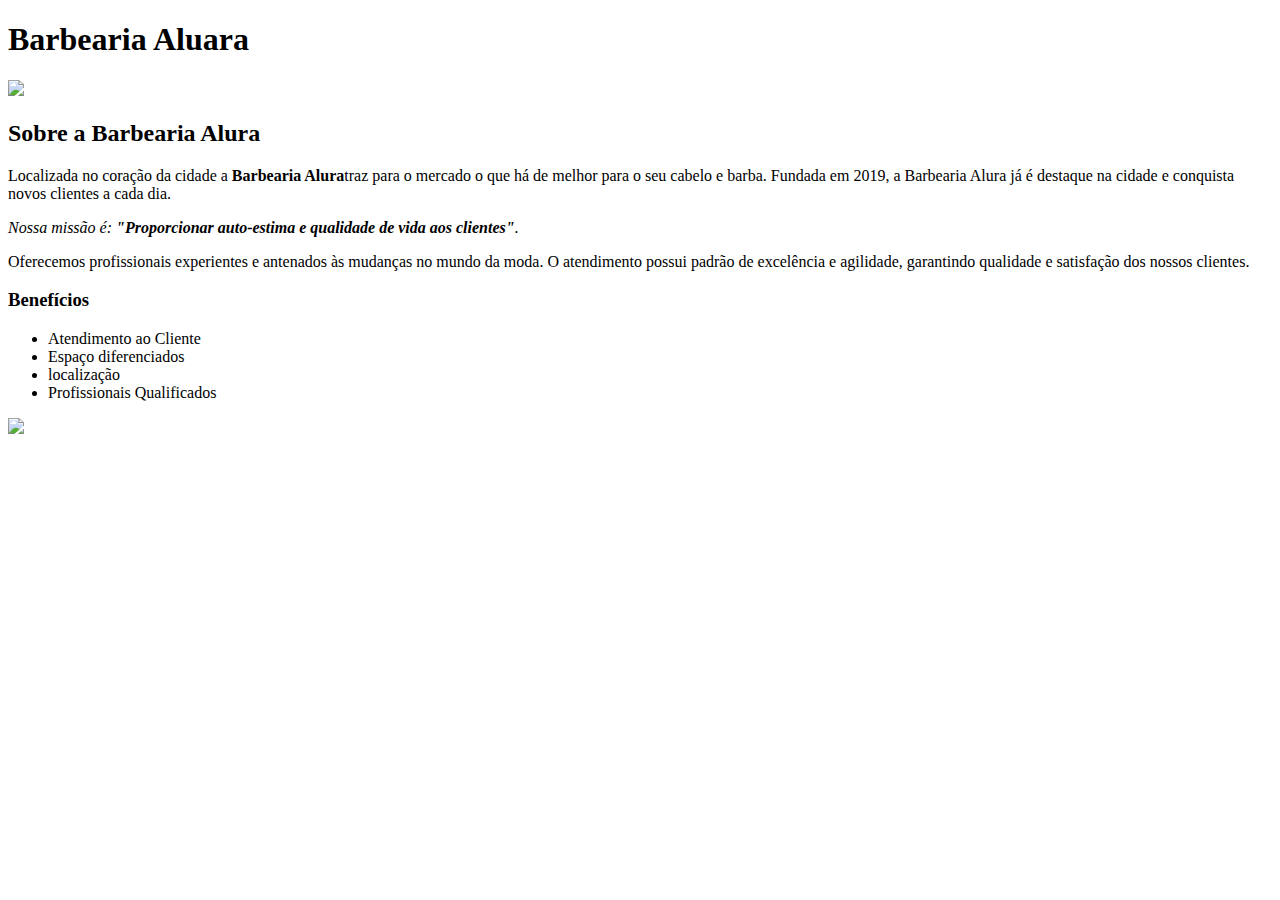
==== index.html @ fecfea63 "linha de código" ====
<!DOCTYPE html>
<html lang="pt-br"> 

	<head>
		<meta charset="UTF-8">
		<title> Barbearia Alura </title>
		<link rel="stylesheet" href="style.css">

	</head> 

	<body>
		<header>
			<h1 class="titulo-principal"> Barbearia Aluara </h1>
		</header>

		<img id="banner" src ="banner.jpg">
		<div class="principal">
			<h2 class="titulo-centralizado"> Sobre a Barbearia Alura </h2> 

			<p> Localizada no coração da cidade a <strong>Barbearia Alura</strong>traz para o mercado o que há de melhor para o seu cabelo e barba. Fundada em 2019, a Barbearia Alura já é destaque na cidade e conquista novos clientes a cada dia.</p> 

			<p id="missao"><em>Nossa missão é:<strong> "Proporcionar auto-estima e qualidade de vida aos clientes"</strong>. </em></p>  

			<p>Oferecemos profissionais experientes e antenados às mudanças no mundo da moda. O atendimento possui padrão de excelência e agilidade, garantindo qualidade e satisfação dos nossos clientes.</p>
		</div>

		<div class="beneficios">
			<h3 class="titulo-centralizado"> Benefícios</h3>

			<ul>
				<li class="itens">Atendimento ao Cliente</li>
				<li class="itens">Espaço diferenciados</li>
				<li class="itens">localização</li>
				<li class="itens">Profissionais Qualificados</li>
			</ul>

			<img src ="beneficios.jpg" class="imagembeneficios">
		</div>
	</body>
</html>
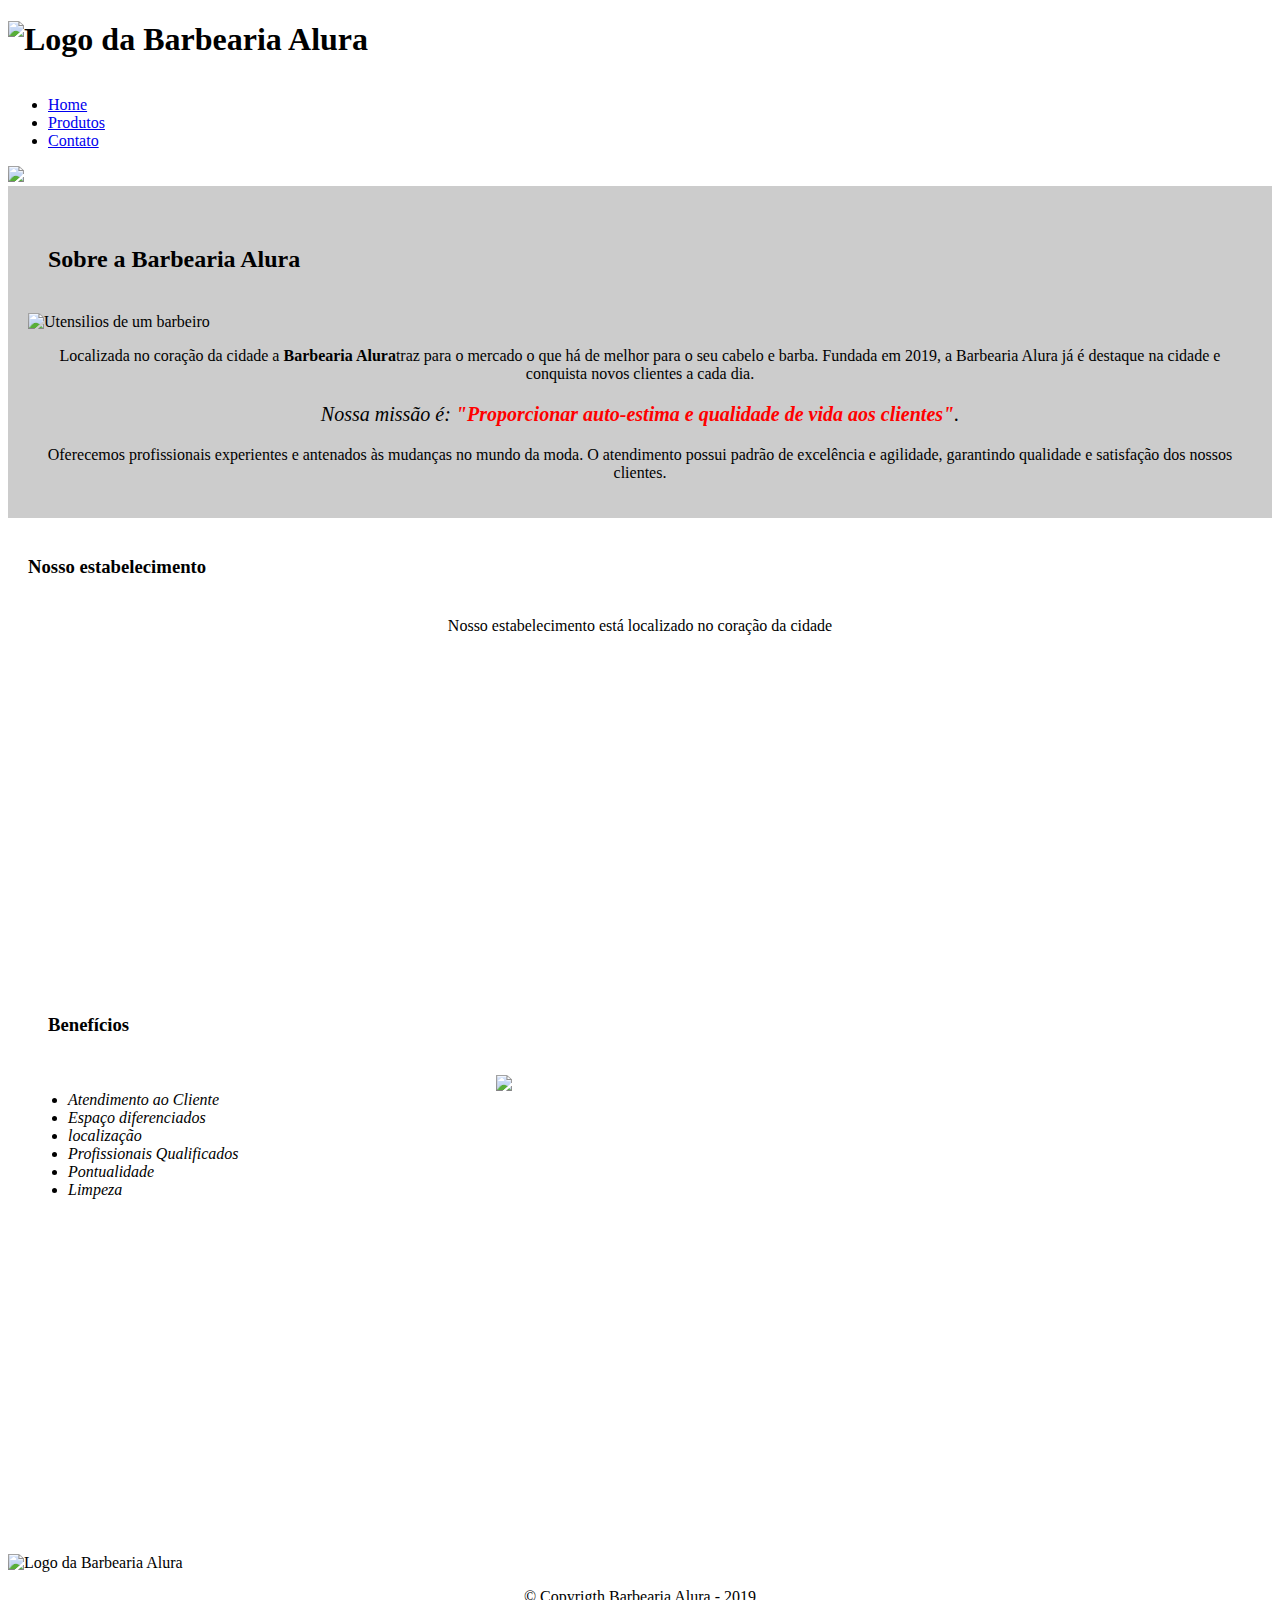
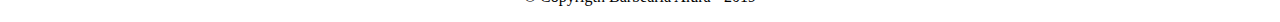
==== commit bbc4372e: "atualizado código da pagina home" ====
--- a/index.html
+++ b/index.html
@@ -3,38 +3,77 @@
 
 	<head>
 		<meta charset="UTF-8">
+		<meta name="viewport" content="width=device=width">
 		<title> Barbearia Alura </title>
+		<link rel="stylesheet" href="reset.css">
 		<link rel="stylesheet" href="style.css">
+		<link rel="preconnect" href="https://fonts.googleapis.com">
+		<link rel="preconnect" href="https://fonts.gstatic.com" crossorigin>
+		<link href="https://fonts.googleapis.com/css2?family=Montserrat:wght@100&display=swap" rel="stylesheet">
 
 	</head> 
 
 	<body>
 		<header>
-			<h1 class="titulo-principal"> Barbearia Aluara </h1>
+
+		<div class="caixa">
+			<h1><img src="logo.png" alt="Logo da Barbearia Alura"></h1>
+
+			<nav>
+				<ul>
+					<li><a href="index.html">Home</a></li>
+					<li><a href="produtos.html">Produtos</a></li>
+					<li><a href="contato.html">Contato</a></li>
+				</ul>
+			</nav>
+		</div>
 		</header>
 
-		<img id="banner" src ="banner.jpg">
-		<div class="principal">
-			<h2 class="titulo-centralizado"> Sobre a Barbearia Alura </h2> 
+		<img class="banner" src ="banner.jpg">
 
-			<p> Localizada no coração da cidade a <strong>Barbearia Alura</strong>traz para o mercado o que há de melhor para o seu cabelo e barba. Fundada em 2019, a Barbearia Alura já é destaque na cidade e conquista novos clientes a cada dia.</p> 
+		<main>
+			<section class="principal">
+				<h2 class="titulo-principal"> Sobre a Barbearia Alura </h2> 
+				<img class="utensilios" src="utensilios.jpg" alt="Utensilios de um barbeiro">
 
-			<p id="missao"><em>Nossa missão é:<strong> "Proporcionar auto-estima e qualidade de vida aos clientes"</strong>. </em></p>  
+				<p> Localizada no coração da cidade a <strong>Barbearia Alura</strong>traz para o mercado o que há de melhor para o seu cabelo e barba. Fundada em 2019, a Barbearia Alura já é destaque na cidade e conquista novos clientes a cada dia.</p> 
 
-			<p>Oferecemos profissionais experientes e antenados às mudanças no mundo da moda. O atendimento possui padrão de excelência e agilidade, garantindo qualidade e satisfação dos nossos clientes.</p>
-		</div>
+				<p id="missao"><em>Nossa missão é:<strong> "Proporcionar auto-estima e qualidade de vida aos clientes"</strong>. </em></p>  
 
-		<div class="beneficios">
-			<h3 class="titulo-centralizado"> Benefícios</h3>
+				<p>Oferecemos profissionais experientes e antenados às mudanças no mundo da moda. O atendimento possui padrão de excelência e agilidade, garantindo qualidade e satisfação dos nossos clientes.</p>
+			</section>
 
-			<ul>
-				<li class="itens">Atendimento ao Cliente</li>
-				<li class="itens">Espaço diferenciados</li>
-				<li class="itens">localização</li>
-				<li class="itens">Profissionais Qualificados</li>
-			</ul>
+			<section class="mapa">
+				<h3 class="titulo-principal"> Nosso estabelecimento</h3>
+				<p> Nosso estabelecimento está localizado no coração da cidade</p>
+				<div class="mapa-conteudo">
+				<iframe src="https://www.google.com/maps/embed?pb=!1m18!1m12!1m3!1d234012.78976305356!2d-46.89600377499999!3d-23.5881948!2m3!1f0!2f0!3f0!3m2!1i1024!2i768!4f13.1!3m3!1m2!1s0x94ce5a2b2ed7f3a1%3A0xab35da2f5ca62674!2sCaelum%20-%20Escola%20de%20Tecnologia!5e0!3m2!1spt-BR!2sbr!4v1658875478400!5m2!1spt-BR!2sbr" width="100%" height="300" style="border:0;" allowfullscreen="" loading="lazy" referrerpolicy="no-referrer-when-downgrade"></iframe>
+				</div>
+				
+			</section>
 
-			<img src ="beneficios.jpg" class="imagembeneficios">
-		</div>
+			<section class="beneficios">
+				<h3 class="titulo-principal"> Benefícios</h3>
+				<div class="conteudo-beneficios">
+					<ul class="lista-beneficios">
+						<li class="itens">Atendimento ao Cliente</li>
+						<li class="itens">Espaço diferenciados</li>
+						<li class="itens">localização</li>
+						<li class="itens">Profissionais Qualificados</li>
+						<li class="itens">Pontualidade</li>
+						<li class="itens">Limpeza</li>
+					</ul><img src ="beneficios.jpg" class="imagem-beneficios">
+				</div>
+			</section>
+
+			<div class="video">
+			    <iframe width="100%" height="315" src="https://www.youtube.com/embed/wcVVXUV0YUY" frameborder="0" allow="accelerometer; autoplay; encrypted-media; gyroscope; picture-in-picture" allowfullscreen></iframe>
+			</div>
+
+		</main>
+		<footer>
+			<img src="logo-branco.png" alt="Logo da Barbearia Alura">
+			<p class="copyrigth">&copy; Copyrigth Barbearia Alura - 2019 </p>
+		</footer>
 	</body>
 </html>
--- a/style.css
+++ b/style.css
@@ -0,0 +1,54 @@
+body {
+	
+}
+
+.titulo-principal{
+	padding: 20px;
+}
+
+#banner {
+	width: 100%;
+}
+
+.principal {
+	background: #CCCCCC;
+	padding: 20px;
+}
+
+.titulo-centralizado {
+	text-align: center
+}
+
+p {
+	text-align: center;
+
+}
+
+#missao {
+	font-size: 20px
+}
+
+em strong {
+	color: red;
+}
+
+.itens {
+	font-style: italic;
+}
+
+.beneficios {
+	background: #FFFFFF;
+	padding: 20px;
+}
+
+
+ul {
+	display: inline-block;
+	vertical-align: top;
+	width: 20%;
+	margin-right: 15%;
+}
+
+.imagembeneficios {
+	width: 50%;
+}
